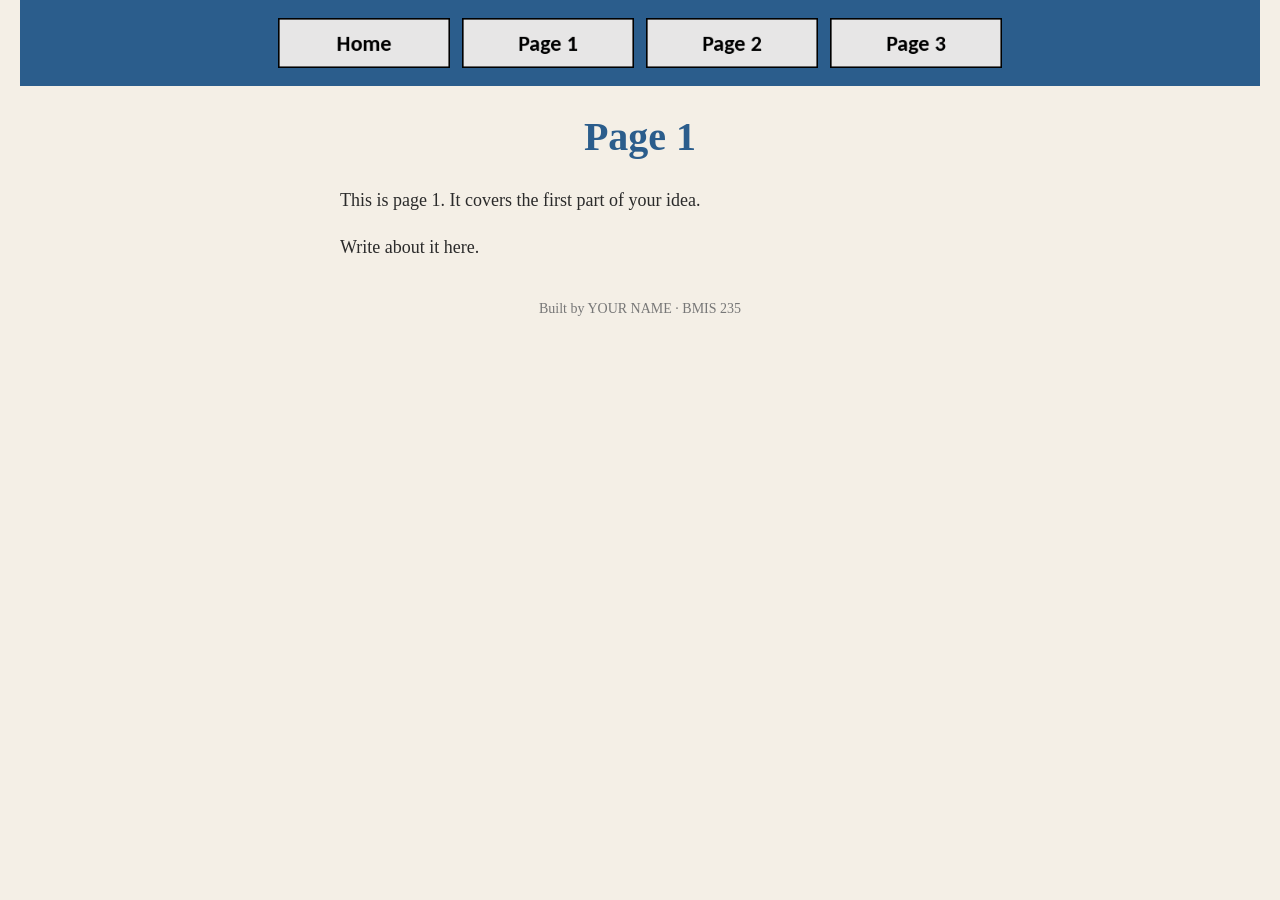
==== Lisbon.html @ c72f4bb0 "Rename page1.html to Lisbon.html" ====
<!DOCTYPE html>
<!--
  Author: YOUR NAME
  GU username: YOUR-GU-USERNAME
  Course: BMIS 235 - HTML-3
-->
<html lang="en">
<head>
<meta charset="utf-8">
<meta name="author" content="YOUR NAME">
<title>Lisbon.html</title>

<!-- this one line connects the page to the stylesheet -->
<link rel="stylesheet" href="styles.css">
</head>
<body>

<!-- ===== MENU ============================================================
     The menu is four links. Each link wraps an image instead of words.
     Build it once on this page, check that every link works,
     then copy the whole <nav> block and paste it over the menu on the
     other three pages, so every page has the exact same menu.
     ===================================================================== -->
<nav>
    <a href="index.html"><img src="img/home.png" alt="Home"></a>
    <a href="page1.html"><img src="img/page1.png" alt="Page 1"></a>
    <a href="page2.html"><img src="img/page2.png" alt="Page 2"></a>
    <a href="page3.html"><img src="img/page3.png" alt="Page 3"></a>
</nav>

<h1>Page 1</h1>
<p>This is page 1. It covers the first part of your idea.</p>
<p>Write about it here.</p>

<!-- Footer: fill in your name -->
<footer>Built by YOUR NAME &middot; BMIS 235</footer>

</body>
</html>
---- styles.css ----
/* =====================================================================
   styles.css  ·  YOUR BRAND
   ---------------------------------------------------------------------
   This one file is your brand guide. Every page that links to it gets
   the same font, the same colors and the same spacing.
   Change a color here once, and every page changes.

   Use the same font and colors you picked for your Excel menu images,
   so the menu and the pages look like one brand.
   ===================================================================== */

body {
    font-family: Georgia, "Times New Roman", serif;
    background-color: #f4efe6;
    color: #2b2b2b;
    margin: 0;
    padding: 0 20px 40px 20px;
}

/* the menu at the top of every page */
nav {
    background-color: #2b5d8c;
    padding: 14px;
    text-align: center;
}

/* every image inside the menu is forced to the same height.
   If your images still look different sizes, their WIDTHS are
   different: go back to Excel and make every cell the same size. */
nav img {
    height: 50px;
    margin: 4px;
    vertical-align: middle;
}

/* no underline or border around the image links */
nav a {
    text-decoration: none;
}

h1 {
    color: #2b5d8c;
    text-align: center;
    font-size: 40px;
}

p {
    max-width: 600px;
    margin: 20px auto;
    font-size: 18px;
    line-height: 1.5;
}

footer {
    text-align: center;
    font-size: 14px;
    color: #777777;
    margin-top: 40px;
}
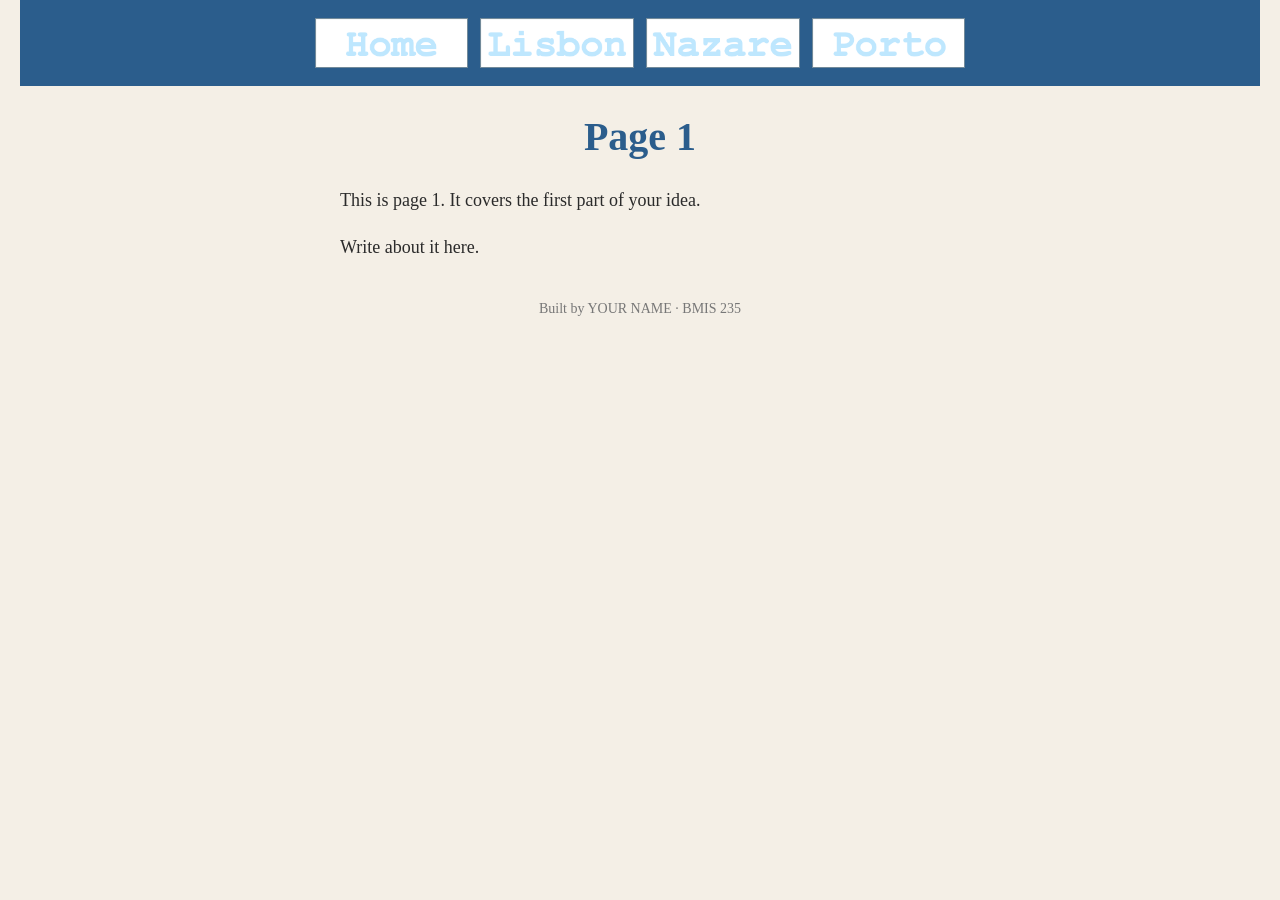
==== commit d5037fb9: "Update Lisbon.html" ====
--- a/Lisbon.html
+++ b/Lisbon.html
@@ -22,10 +22,10 @@
      other three pages, so every page has the exact same menu.
      ===================================================================== -->
 <nav>
-    <a href="index.html"><img src="img/home.png" alt="Home"></a>
-    <a href="page1.html"><img src="img/page1.png" alt="Page 1"></a>
-    <a href="page2.html"><img src="img/page2.png" alt="Page 2"></a>
-    <a href="page3.html"><img src="img/page3.png" alt="Page 3"></a>
+    <a href="index.html"><img src="img/Home.png" alt="Home"></a>
+    <a href="Lisbon.html"><img src="img/Lisbon.png" alt="Lisbon"></a>
+    <a href="Nazare.html"><img src="img/Nazare.png" alt="Nazare"></a>
+    <a href="Porto.html"><img src="img/Porto.png" alt="Porto"></a>
 </nav>
 
 <h1>Page 1</h1>
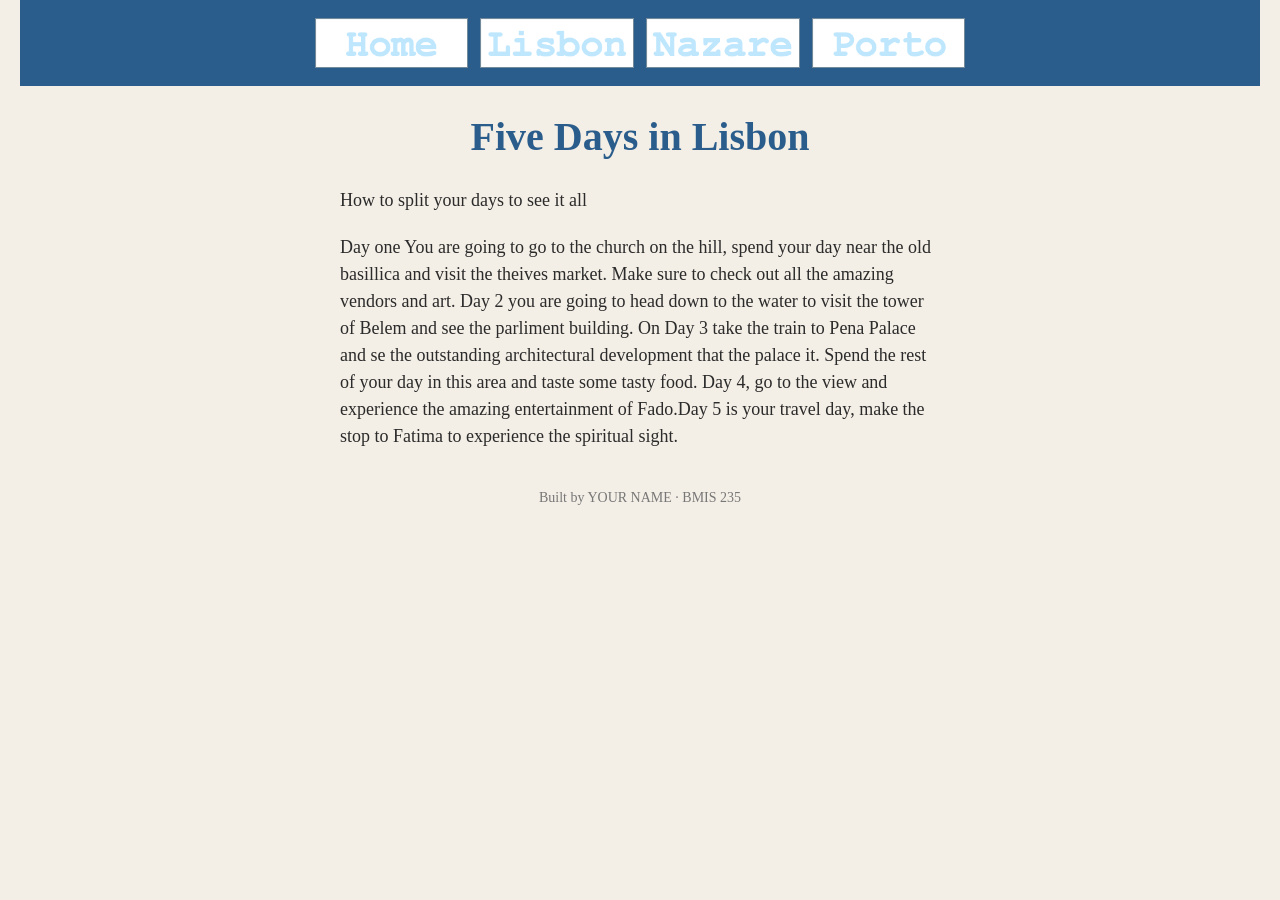
==== commit 9deb8d86: "Update Lisbon.html" ====
--- a/Lisbon.html
+++ b/Lisbon.html
@@ -28,9 +28,9 @@
     <a href="Porto.html"><img src="img/Porto.png" alt="Porto"></a>
 </nav>
 
-<h1>Page 1</h1>
-<p>This is page 1. It covers the first part of your idea.</p>
-<p>Write about it here.</p>
+<h1>Five Days in Lisbon</h1>
+<p>How to split your days to see it all</p>
+<p>Day one You are going to go to the church on the hill, spend your day near the old basillica and visit the theives market. Make sure to check out all the amazing vendors and art. Day 2 you are going to head down to the water to visit the tower of Belem and see the parliment building. On Day 3 take the train to Pena Palace and se the outstanding architectural development that the palace it. Spend the rest of your day in this area and taste some tasty food. Day 4, go to the view and experience the amazing entertainment of Fado.Day 5 is your travel day, make the stop to Fatima to experience the spiritual sight.</p>
 
 <!-- Footer: fill in your name -->
 <footer>Built by YOUR NAME &middot; BMIS 235</footer>
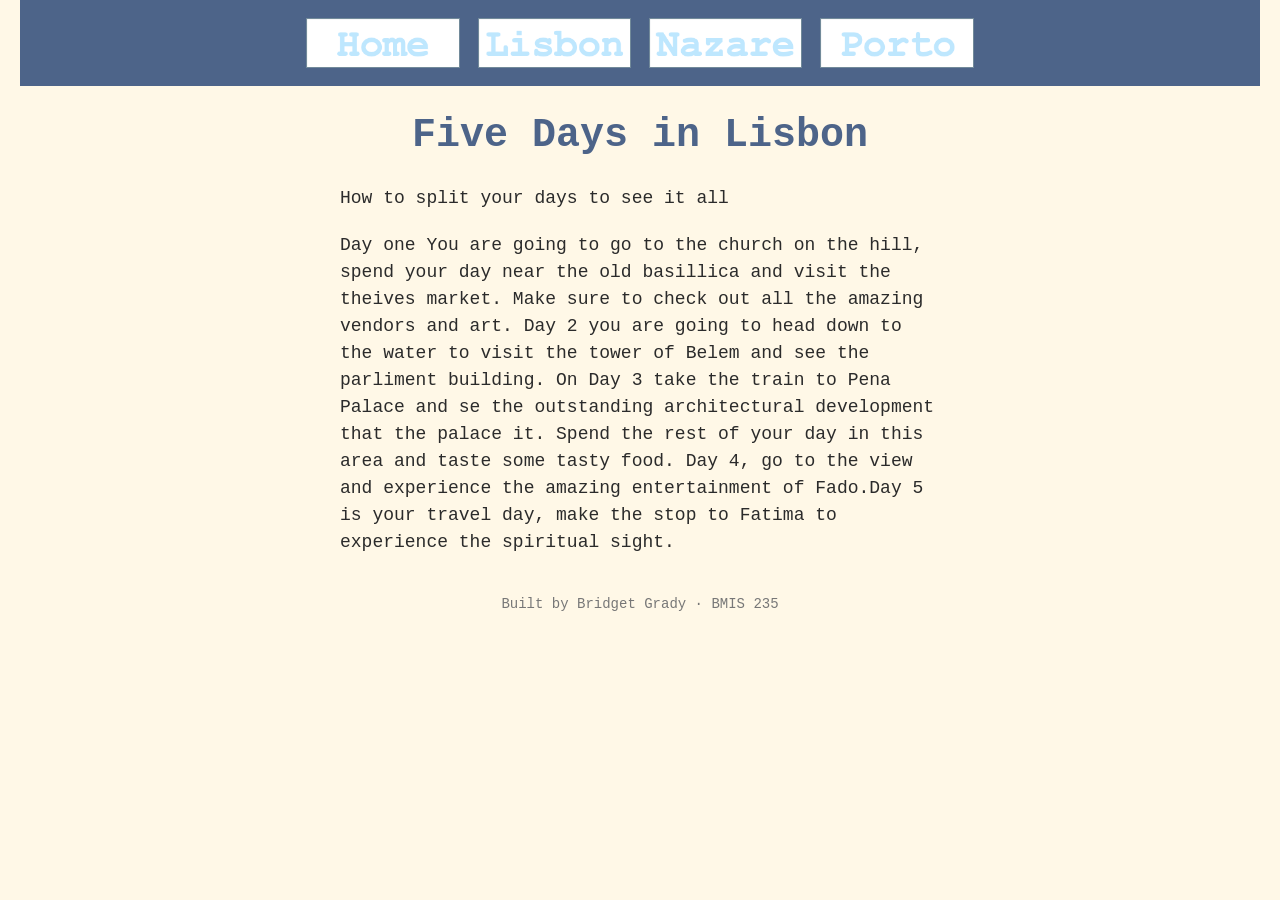
==== commit 934b4247: "Update Lisbon.html" ====
--- a/Lisbon.html
+++ b/Lisbon.html
@@ -1,7 +1,7 @@
 <!DOCTYPE html>
 <!--
-  Author: YOUR NAME
-  GU username: YOUR-GU-USERNAME
+  Author: Bridget Grady
+  GU username: 72890843
   Course: BMIS 235 - HTML-3
 -->
 <html lang="en">
@@ -33,7 +33,7 @@
 <p>Day one You are going to go to the church on the hill, spend your day near the old basillica and visit the theives market. Make sure to check out all the amazing vendors and art. Day 2 you are going to head down to the water to visit the tower of Belem and see the parliment building. On Day 3 take the train to Pena Palace and se the outstanding architectural development that the palace it. Spend the rest of your day in this area and taste some tasty food. Day 4, go to the view and experience the amazing entertainment of Fado.Day 5 is your travel day, make the stop to Fatima to experience the spiritual sight.</p>
 
 <!-- Footer: fill in your name -->
-<footer>Built by YOUR NAME &middot; BMIS 235</footer>
+<footer>Built by Bridget Grady &middot; BMIS 235</footer>
 
 </body>
 </html>
--- a/styles.css
+++ b/styles.css
@@ -10,8 +10,8 @@
    ===================================================================== */
 
 body {
-    font-family: Georgia, "Times New Roman", serif;
-    background-color: #f4efe6;
+    font-family: Courier New, "Merriweather", serif;
+    background-color: #fff8e7;
     color: #2b2b2b;
     margin: 0;
     padding: 0 20px 40px 20px;
@@ -19,7 +19,7 @@
 
 /* the menu at the top of every page */
 nav {
-    background-color: #2b5d8c;
+    background-color: #4D6489;
     padding: 14px;
     text-align: center;
 }
@@ -39,7 +39,7 @@
 }
 
 h1 {
-    color: #2b5d8c;
+    color: #4D6489;
     text-align: center;
     font-size: 40px;
 }
